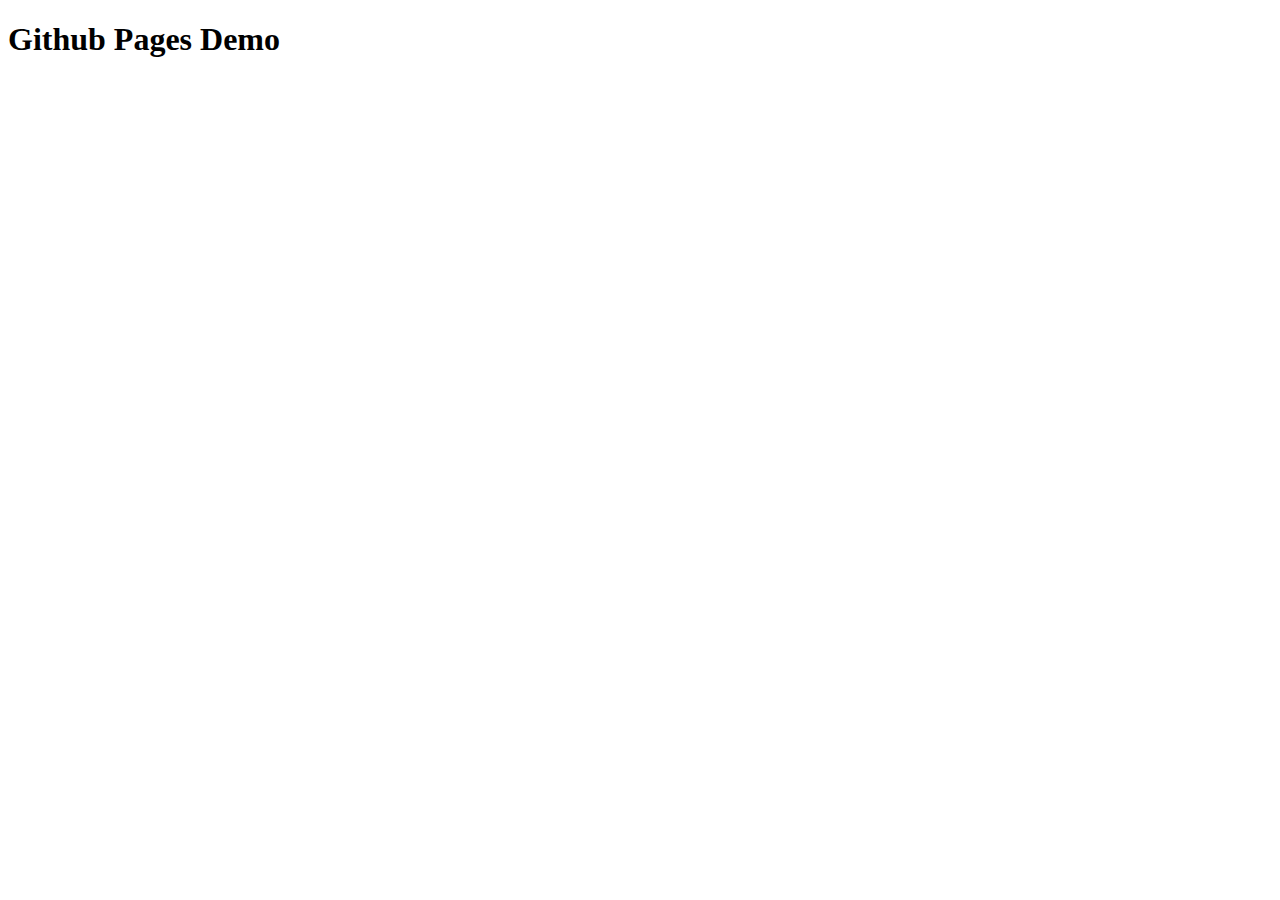
==== gh-demo/index.html @ d7fc6f00 "creates index.html file" ====
<!DOCTYPE html>
<html lang="en">
<head>
  <meta charset="UTF-8">
  <meta http-equiv="X-UA-Compatible" content="IE=edge">
  <meta name="viewport" content="width=device-width, initial-scale=1.0">
  <title>GH Demo</title>
</head>
<body>
  <h1>Github Pages Demo</h1>
</body>
</html>
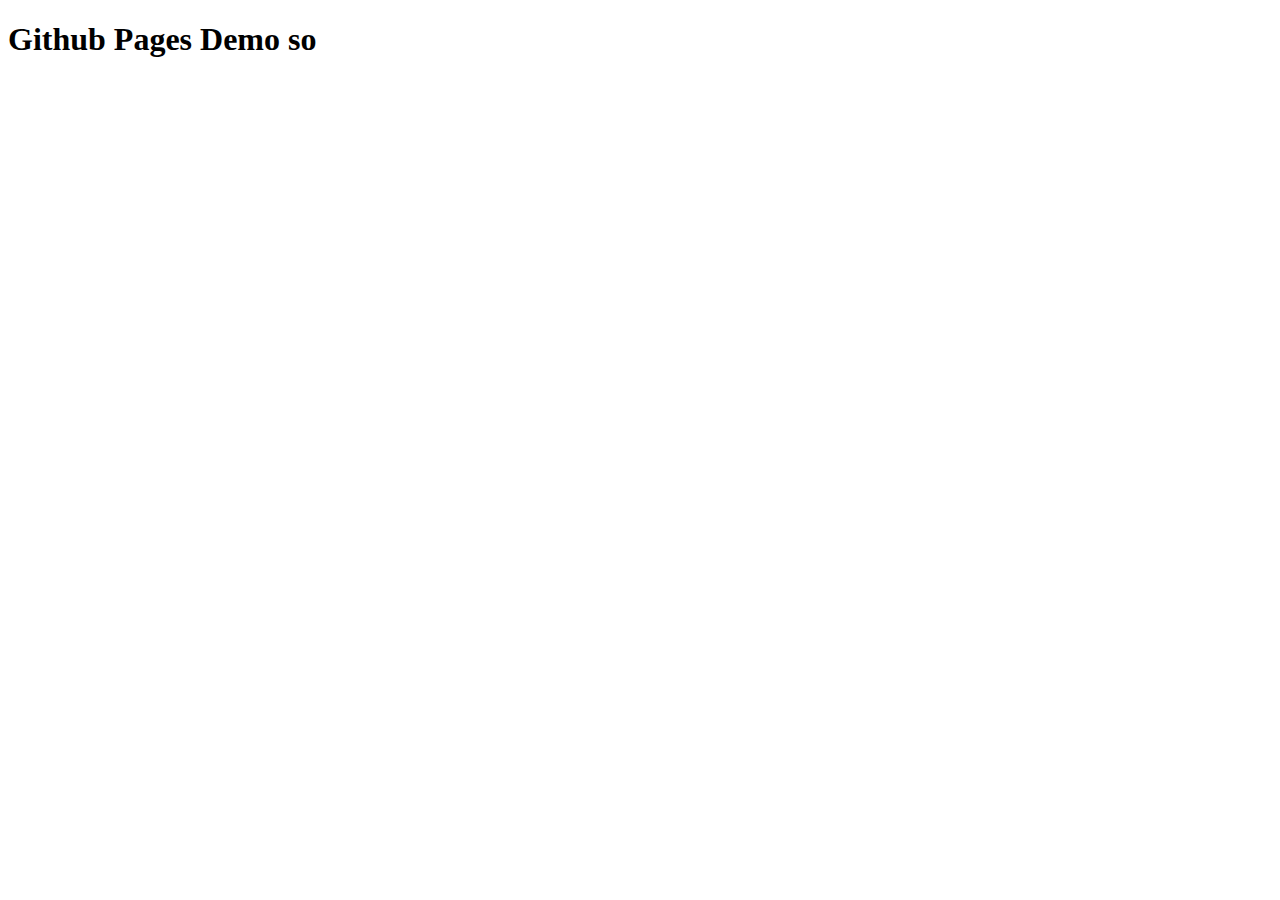
==== commit 7a7a6a46: "creates first css to style site" ====
--- a/gh-demo/index.html
+++ b/gh-demo/index.html
@@ -7,6 +7,6 @@
   <title>GH Demo</title>
 </head>
 <body>
-  <h1>Github Pages Demo</h1>
+  <h1>Github Pages Demo so</h1>
 </body>
 </html>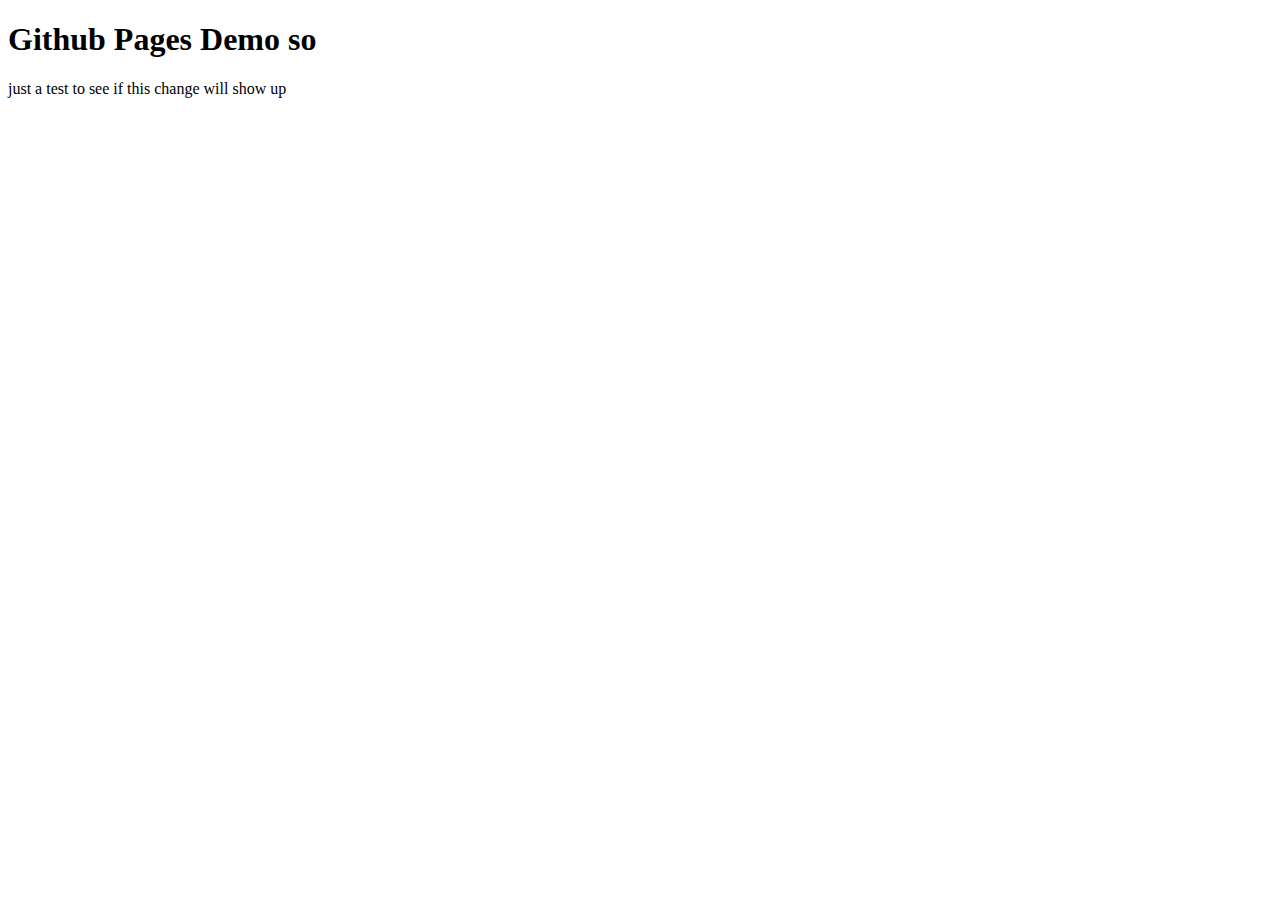
==== commit f668da47: "updates to repo" ====
--- a/gh-demo/index.html
+++ b/gh-demo/index.html
@@ -8,5 +8,6 @@
 </head>
 <body>
   <h1>Github Pages Demo so</h1>
+  <p>just a test to see if this change will show up</p>
 </body>
 </html>